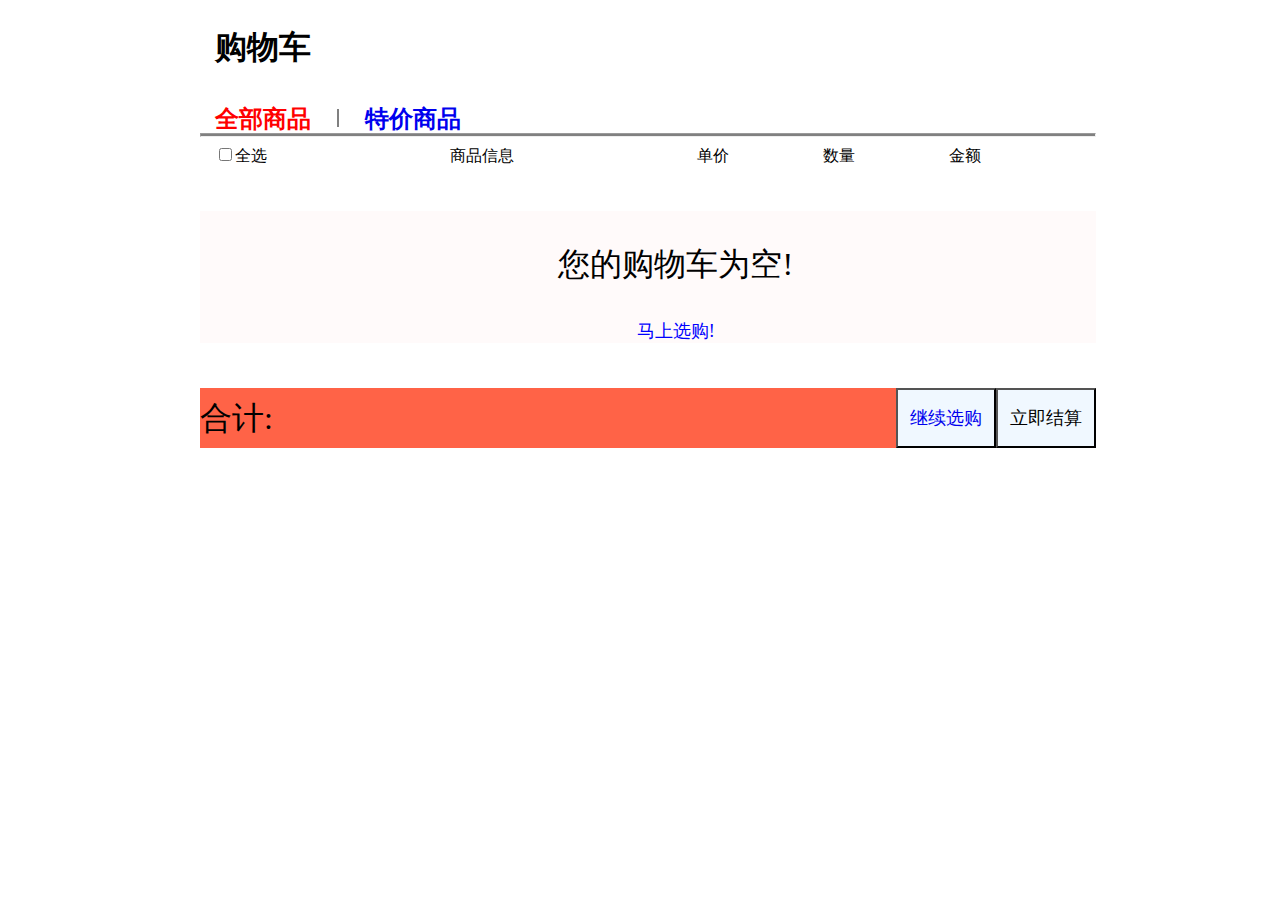
==== page/bucar1.1.html @ f49db4d1 "almost complish" ====
<!DOCTYPE html>
<html lang="en">

<head>
    <meta charset="UTF-8">
    <meta name="viewport" content="width=device-width, initial-scale=1.0">
    <title>buycar</title>
</head>

<body>
    <div style="position:absolute;width: 70%;margin-left:15%">
        <div style="margin-top: 2%;font-size:xx-large;font-weight:900;margin-left:15px;">
            购物车
        </div>
        <div style="margin-top: 4%;">
            <li
                style="list-style-type:none;height:16px;float:left;font-size:x-large;font-weight:bold;line-height: 1.1;text-align:center;">
                <a href="#" style="TEXT-DECORATION:none;"><em
                        style="font-style: normal;color:red;margin-right:20px;padding-left:15px;">全部商品</em></a>
                <span style="display:inline-block;width:2px;height:18px;background:gray;margin-right:20px"></span>
                <a href="bookStore.html" style="TEXT-DECORATION:none;">特价商品</a>
            </li>
        </div>
        <br />
        <hr style="height:2px;margin-top:1%;background:gray;">
        <div>
            <li style="list-style-type:none;margin-left:15px;display:inline-block;width:100%">
                <span><input type="checkbox" id="selectAll" onclick=selectAll()>全选<span>
                        <span style="padding: 20%;">商品信息</span>
                        <span style="padding-right:10%;">单价</span>
                        <span style="padding-right: 10%;">数量</span>
                        <span>金额</span>
            </li>
        </div>
        <form>
            <div style="margin-top: 5%;display:flex;background-color:snow;" id="maincar">
                <!--购物车-->
                <div style="margin-left:40%;text-align:center;" id="kong">
                    <p style="font-size:xx-large;text-align:center;">您的购物车为空!</p>
                    <a href="../page/bookstorecp.html" style="TEXT-DECORATION:none;font-size:large;color:blue">马上选购!</a>
                </div>
                <div id="books" style="display:inline;" id="main">
                </div>

            </div>
            <div style="position:relative;margin-top:5%;width:100%;height:60px;background-color:tomato">

                <div style="display:inline-block;font-size:xx-large;margin-top:1%;"><span>合计:</span>
                    <span id="heji"></span>
                    
                </div>
                <button style="float:right;width:100px;height:60px;background-color:aliceblue;font-size:large;">立即结算</button>
                <button style="float:right;width:100px;height:60px;background-color:aliceblue;font-size:large;"><a href="../page/bookstorecp.html"  style="TEXT-DECORATION:none;" >继续选购</a></button>
                
            </div>
            <script>
                function addnum(Element) {
                    var id = Element.id;
                    var num = localStorage.id;
                    if (Element.name == "less") {
                        localStorage[id]--;
                        var value = localStorage[id];
                        document.getElementById(id + "num").innerHTML = value;

                    }
                    if (Element.name == "more") {
                        localStorage[id]++;
                        var valueup = localStorage[id];
                        document.getElementById(id + "num").innerHTML = valueup;
                    }
                }
                var kong = document.getElementById("kong");
                var books = document.getElementById("books");


                function showBook() {
                    var havaView = []; //将已经访问过的加入该数组
                    if (localStorage.sum > 0) {
                        for (var i = 0; i < localStorage.length; i++) {
                            if (localStorage.key(i) != "sum" && localStorage[localStorage.key(i)] > 0) {
                                //将sum键排除
                                if (havaView.indexOf(localStorage.key(i)) == -1) {
                                    var name = localStorage.key(i);
                                    var number = localStorage.name;
                                    var oneprice = sessionStorage.getItem(name);
                                    var box = document.createElement("li");

                                    havaView.push(name);
                                    box.style.listStyleType = "none";



                                    //创建单选框
                                    var span1 = document.createElement("span");
                                    span1.style.position = "absolute";
                                    span1.style.marginRight = "20%";
                                    span1.style.marginTop = "6%";
                                    span1.style.width = "10px";
                                    span1.style.marginLeft = "15px";
                                    var input = document.createElement("input");
                                    input.type = "checkbox";
                                    input.id = name + "checkbox";
                                    input.name = name;
                                    input.className = "checkbox";
                                    span1.appendChild(input);

                                    //创建图片信息
                                    var span2 = document.createElement("span");
                                    var img = document.createElement("img");

                                    var address = "../image/" + name + ".jpg";
                                    img.src = address;
                                    img.style.width = "30%"
                                    span2.appendChild(img);
                                    span2.style.marginLeft = "13%";
                                    span2.style.marginTop = "10%";

                                    //加入书名信息
                                    var span3 = document.createElement("span");
                                    span3.style.position = "absolute";
                                    span3.style.marginTop = "6%";
                                    span3.style.marginLeft = "8%";
                                    span3.innerHTML = name;

                                    //单价
                                    var span4 = document.createElement("span");
                                    span4.style.position = "absolute";
                                    span4.style.marginLeft = "36%";
                                    span4.style.marginTop = "6%";
                                    span4.innerHTML = oneprice;


                                    //数量按钮

                                    var bt1 = document.createElement("button");
                                    var bt2 = document.createElement("button");

                                    bt1.id = name;
                                    bt2.id = name;
                                    bt1.name = "less";
                                    bt2.name = "more";
                                    bt1.style.textAlign = "center";
                                    bt2.style.textAlign = "center";


                                    bt1.textContent = "-";
                                    bt2.textContent = "+";
                                    bt1.className = "bnt";
                                    bt2.className = "bnt";




                                    var inputnum = document.createElement("input");
                                    inputnum.id = name + "num";
                                    inputnum.className = "inputN";
                                    inputnum.name = name;


                                    inputnum.type = "text";
                                    inputnum.style.width = "14px";
                                    var Num = inputnum.value;

                                    inputnum.value = localStorage[name];


                                    //数量输入框标签
                                    var span5 = document.createElement("span");
                                    span5.style.position = "absolute";
                                    span5.style.marginTop = "6%";
                                    span5.style.marginLeft = "48%";
                                    span5.appendChild(bt1);
                                    span5.appendChild(inputnum);
                                    span5.appendChild(bt2);


                                    //小计标签
                                    var span6 = document.createElement("span");
                                    span6.className = "allprice";
                                    span6.id = name + "xiaoji";
                                    span6.name = name;
                                    span6.style.position = "absolute";
                                    span6.style.marginLeft = "64%";
                                    span6.style.marginTop = "6%";


                                    //将动态添加的标签加入父元素
                                    box.appendChild(span1);
                                    box.appendChild(span2);
                                    box.appendChild(span3);
                                    box.appendChild(span4);
                                    box.appendChild(span5);
                                    box.appendChild(span6);
                                    books.appendChild(box);
                                } else {
                                    continue;
                                }

                            } else {
                                continue;
                            }
                        }
                    }


                }



                window.onload = function () {
                    sessionStorage.setItem("c++ Primer plus", 25.00);
                    sessionStorage.setItem("Linux", 65.00);
                    sessionStorage.setItem("java核心卷1", 110.00);
                    sessionStorage.setItem("HTML", 80.00);
                    sessionStorage.setItem("人体简史", 20.00);
                    sessionStorage.setItem("乔布斯传", 40.00);
                    sessionStorage.setItem("倾城之恋", 25.99);
                    sessionStorage.setItem("如何才能不焦虑", 29.99);
                    sessionStorage.setItem("知更鸟", 32.00);
                    sessionStorage.setItem("时间简史", 128.00);
                    sessionStorage.setItem("山海经", 28.00);
                    sessionStorage.setItem("大话设计模式", 56.00);
                    if ((localStorage.sum == 0) || (localStorage.getItem("sum") == null)) {
                        kong.style.display = "block";
                        books.style.display = "none";
                    } else {
                        kong.style.display = "none";
                        books.style.display = "inline";
                    }
                    showBook();

                    var heading = document.getElementsByClassName("bnt");
                    if (heading.length > 0) {
                        for (var i = 0; i < heading.length; i++) {
                            heading[i].onclick = function () {
                                var type = this.name;
                                var ID = this.id;
                                if (type == "less") {
                                    localStorage[ID]--;
                                    localStorage["sum"]--;
                                    document.getElementById(ID).innerHTML = localStorage.ID;
                                } else {
                                    localStorage[ID]++;
                                    localStorage["sum"]++;
                                    document.getElementById(ID).innerHTML = localStorage.ID;
                                }

                            }
                        }
                    }


                    //将输入框的值改变同步到本地储存API中#注意改变sum的值
                    var newnum = document.getElementsByClassName("inputN");
                    for (var i = 0; i < newnum.length; i++) {
                        newnum[i].keyup = function () {
                            var Id = newnum[i].name + "num";
                            var newvalue = parseInt(newnum[i].value); //将获取到的值给newvalue
                            var oldvalue = parseInt(localStorage[newnum.name]);
                            localStorage[newnum[i].name] = newvalue;
                            var varible = newvalue - oldvalue;
                            var sumValue = 0;
                            sumValue = parseInt(localStorage["sum"]);
                            sumValue = sumValue + varible;
                            localStorage["sum"] = sumValue;
                        }
                    }

                    //小计
                    var littleall = document.getElementsByClassName("allprice");
                    for (var i = 0; i < littleall.length; i++) {
                        var Id = littleall[i].name + "num";
                        var number = parseInt(document.getElementById(Id).value);
                        var oneprice = parseInt(sessionStorage[littleall[i].name]);
                        var allnumber = number * oneprice;
                        littleall[i].innerHTML = parseFloat(allnumber);
                    }
                    //根据复选框的内容来进行合计的统计
                    function heji() {
                        var showheji = document.getElementById("heji");
                        var inputcheck = document.getElementsByClassName("checkbox");
                        var money = 0;

                        for (var i = 0; i < inputcheck.length; i++) {
                            if (inputcheck[i].checked == true) {
                                var ID = inputcheck[i].name + "xiaoji";
                                var xiaoji = parseInt(document.getElementById(ID).innerHTML);
                                money += xiaoji;
                            } else {
                                continue;
                            }
                        }
                        document.getElementById("heji").innerHTML = money;
                    }


                    var inputcheck = document.getElementsByClassName("checkbox");
                    var selectall = document.getElementById("selectAll");
                    inputcheck.onchange = function () {
                        for (var i = 0; i < inputcheck.length; i++) {
                            inputcheck[i].checked = this.checked;
                        }
                    };
                    for (var i = 0; i < inputcheck.length; i++) {
                        inputcheck[i].onchange = function () {
                            Isselect();
                            heji();
                        };
                    }
                    var Isselect = function () {
                        var count = 0;
                        for (var j = 0; j < inputcheck.length; j++) {
                            if (inputcheck[j].checked == true) {
                                count++;
                            }
                            if (count == inputcheck.length) {
                                selectall.checked = true;
                            } else {
                                selectall.checked = false;
                            }
                        }
                    }
                    selectall.onchange = function () {
                        var count = 0;
                        if (this.checked == true) {

                            for (var j = 0; j < inputcheck.length; j++) {
                                if (inputcheck[j].checked == true) {
                                    count++;
                                } else {
                                    inputcheck[j].checked = true;
                                    count++;
                                }
                            }

                        } else {
                            for (var j = 0; j < inputcheck.length; j++) {
                                if (inputcheck[j].checked == true) {
                                    count--;
                                    inputcheck[j].checked = false;
                                } else {
                                    continue;
                                }
                            }

                        }
                        heji();
                    }

                }
            </script>
        </form>

    </div>
</body>

</html>
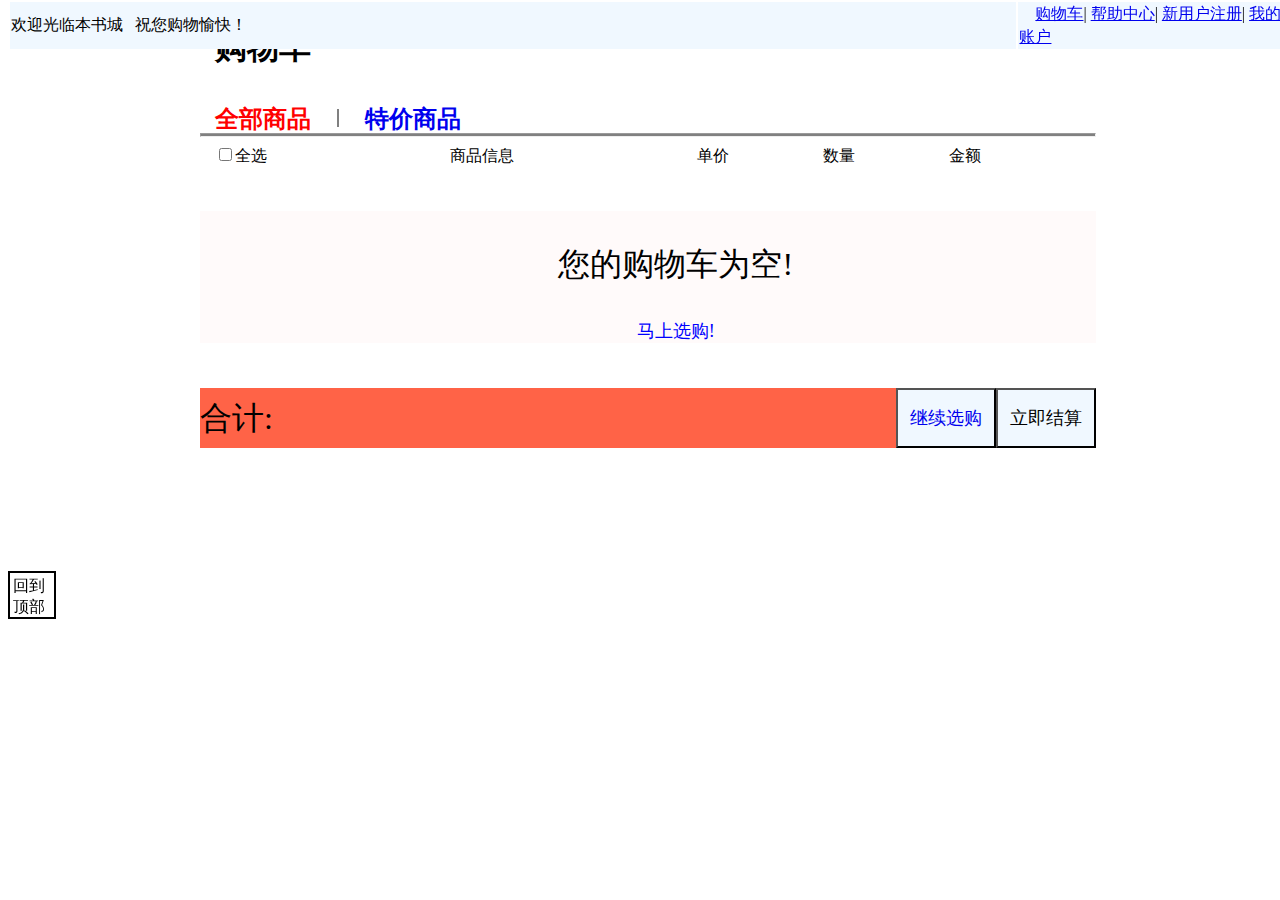
==== commit 71a4c62c: "finish" ====
--- a/page/bucar1.1.html
+++ b/page/bucar1.1.html
@@ -5,353 +5,474 @@
     <meta charset="UTF-8">
     <meta name="viewport" content="width=device-width, initial-scale=1.0">
     <title>buycar</title>
+    <style>
+        #top {
+            position: fixed;
+            font-size: normal;
+            color: black;
+            top:0;
+        }
+    </style>
 </head>
 
+
 <body>
-    <div style="position:absolute;width: 70%;margin-left:15%">
-        <div style="margin-top: 2%;font-size:xx-large;font-weight:900;margin-left:15px;">
-            购物车
-        </div>
-        <div style="margin-top: 4%;">
-            <li
-                style="list-style-type:none;height:16px;float:left;font-size:x-large;font-weight:bold;line-height: 1.1;text-align:center;">
-                <a href="#" style="TEXT-DECORATION:none;"><em
-                        style="font-style: normal;color:red;margin-right:20px;padding-left:15px;">全部商品</em></a>
-                <span style="display:inline-block;width:2px;height:18px;background:gray;margin-right:20px"></span>
-                <a href="bookStore.html" style="TEXT-DECORATION:none;">特价商品</a>
-            </li>
-        </div>
-        <br />
-        <hr style="height:2px;margin-top:1%;background:gray;">
-        <div>
-            <li style="list-style-type:none;margin-left:15px;display:inline-block;width:100%">
-                <span><input type="checkbox" id="selectAll" onclick=selectAll()>全选<span>
-                        <span style="padding: 20%;">商品信息</span>
-                        <span style="padding-right:10%;">单价</span>
-                        <span style="padding-right: 10%;">数量</span>
-                        <span>金额</span>
-            </li>
-        </div>
-        <form>
-            <div style="margin-top: 5%;display:flex;background-color:snow;" id="maincar">
-                <!--购物车-->
-                <div style="margin-left:40%;text-align:center;" id="kong">
-                    <p style="font-size:xx-large;text-align:center;">您的购物车为空!</p>
-                    <a href="../page/bookstorecp.html" style="TEXT-DECORATION:none;font-size:large;color:blue">马上选购!</a>
+    <div style="position:fixed;margin-top:40%;float:right;">
+        <!--导航栏-->
+        <button style="width:48px;height:48px;background:url('../image/回到顶部\ .svg');border-style:none;"
+            id="returnTop"></button>
+        <table width="48px" height="48px" style="display:block; border:2px black solid;">
+            <tr>
+                <td>回到顶部</td>
+            </tr>
+
+        </table>
+ 
+    </div>
+ 
+      
+
+        <div style="position:absolute;width: 70%;margin-left:15%">
+            <div style="margin-top: 2%;font-size:xx-large;font-weight:900;margin-left:15px;">
+                购物车
+            </div>
+            <div style="margin-top: 4%;">
+                <li
+                    style="list-style-type:none;height:16px;float:left;font-size:x-large;font-weight:bold;line-height: 1.1;text-align:center;">
+                    <a href="#" style="TEXT-DECORATION:none;"><em
+                            style="font-style: normal;color:red;margin-right:20px;padding-left:15px;">全部商品</em></a>
+                    <span style="display:inline-block;width:2px;height:18px;background:gray;margin-right:20px"></span>
+                    <a href="bookStore.html" style="TEXT-DECORATION:none;">特价商品</a>
+                </li>
+            </div>
+            <br />
+            <hr style="height:2px;margin-top:1%;background:gray;">
+            <div>
+                <li style="list-style-type:none;margin-left:15px;display:inline-block;width:100%">
+                    <span><input type="checkbox" id="selectAll" onclick=selectAll()>全选<span>
+                            <span style="padding: 20%;">商品信息</span>
+                            <span style="padding-right:10%;">单价</span>
+                            <span style="padding-right: 10%;">数量</span>
+                            <span>金额</span>
+                </li>
+            </div>
+
+            <form>
+                <div style="margin-top: 5%;display:flex;background-color:snow;" id="maincar">
+
+                    <!--购物车-->
+                    <div style="margin-left:40%;text-align:center;" id="kong">
+                        <p style="font-size:xx-large;text-align:center;">您的购物车为空!</p>
+                        <a href="../page/bookstorecp.html"
+                            style="TEXT-DECORATION:none;font-size:large;color:blue">马上选购!</a>
+                    </div>
+                    <div id="books" style="display:inline;" id="main">
+                    </div>
+
                 </div>
-                <div id="books" style="display:inline;" id="main">
+                <div style="position:relative;margin-top:5%;width:100%;height:60px;background-color:tomato">
+
+                    <div style="display:inline-block;font-size:xx-large;margin-top:1%;"><span>合计:</span>
+                        <span id="heji"></span>
+
+                    </div>
+                    <button
+                        style="float:right;width:100px;height:60px;background-color:aliceblue;font-size:large;">立即结算</button>
+                    <button style="float:right;width:100px;height:60px;background-color:aliceblue;font-size:large;"><a
+                            href="../page/bookstorecp.html" style="TEXT-DECORATION:none;">继续选购</a></button>
+
                 </div>
-
-            </div>
-            <div style="position:relative;margin-top:5%;width:100%;height:60px;background-color:tomato">
-
-                <div style="display:inline-block;font-size:xx-large;margin-top:1%;"><span>合计:</span>
-                    <span id="heji"></span>
-                    
-                </div>
-                <button style="float:right;width:100px;height:60px;background-color:aliceblue;font-size:large;">立即结算</button>
-                <button style="float:right;width:100px;height:60px;background-color:aliceblue;font-size:large;"><a href="../page/bookstorecp.html"  style="TEXT-DECORATION:none;" >继续选购</a></button>
-                
-            </div>
-            <script>
-                function addnum(Element) {
-                    var id = Element.id;
-                    var num = localStorage.id;
-                    if (Element.name == "less") {
-                        localStorage[id]--;
-                        var value = localStorage[id];
-                        document.getElementById(id + "num").innerHTML = value;
-
+                <script>
+                    function addnum(Element) {
+                        var id = Element.id;
+                        var num = localStorage.id;
+                        if (Element.name == "less") {
+                            localStorage[id]--;
+                            var value = localStorage[id];
+                            document.getElementById(id + "num").innerHTML = value;
+
+                        }
+                        if (Element.name == "more") {
+                            localStorage[id]++;
+                            var valueup = localStorage[id];
+                            document.getElementById(id + "num").innerHTML = valueup;
+                        }
                     }
-                    if (Element.name == "more") {
-                        localStorage[id]++;
-                        var valueup = localStorage[id];
-                        document.getElementById(id + "num").innerHTML = valueup;
-                    }
-                }
-                var kong = document.getElementById("kong");
-                var books = document.getElementById("books");
-
-
-                function showBook() {
-                    var havaView = []; //将已经访问过的加入该数组
-                    if (localStorage.sum > 0) {
-                        for (var i = 0; i < localStorage.length; i++) {
-                            if (localStorage.key(i) != "sum" && localStorage[localStorage.key(i)] > 0) {
-                                //将sum键排除
-                                if (havaView.indexOf(localStorage.key(i)) == -1) {
-                                    var name = localStorage.key(i);
-                                    var number = localStorage.name;
-                                    var oneprice = sessionStorage.getItem(name);
-                                    var box = document.createElement("li");
-
-                                    havaView.push(name);
-                                    box.style.listStyleType = "none";
-
-
-
-                                    //创建单选框
-                                    var span1 = document.createElement("span");
-                                    span1.style.position = "absolute";
-                                    span1.style.marginRight = "20%";
-                                    span1.style.marginTop = "6%";
-                                    span1.style.width = "10px";
-                                    span1.style.marginLeft = "15px";
-                                    var input = document.createElement("input");
-                                    input.type = "checkbox";
-                                    input.id = name + "checkbox";
-                                    input.name = name;
-                                    input.className = "checkbox";
-                                    span1.appendChild(input);
-
-                                    //创建图片信息
-                                    var span2 = document.createElement("span");
-                                    var img = document.createElement("img");
-
-                                    var address = "../image/" + name + ".jpg";
-                                    img.src = address;
-                                    img.style.width = "30%"
-                                    span2.appendChild(img);
-                                    span2.style.marginLeft = "13%";
-                                    span2.style.marginTop = "10%";
-
-                                    //加入书名信息
-                                    var span3 = document.createElement("span");
-                                    span3.style.position = "absolute";
-                                    span3.style.marginTop = "6%";
-                                    span3.style.marginLeft = "8%";
-                                    span3.innerHTML = name;
-
-                                    //单价
-                                    var span4 = document.createElement("span");
-                                    span4.style.position = "absolute";
-                                    span4.style.marginLeft = "36%";
-                                    span4.style.marginTop = "6%";
-                                    span4.innerHTML = oneprice;
-
-
-                                    //数量按钮
-
-                                    var bt1 = document.createElement("button");
-                                    var bt2 = document.createElement("button");
-
-                                    bt1.id = name;
-                                    bt2.id = name;
-                                    bt1.name = "less";
-                                    bt2.name = "more";
-                                    bt1.style.textAlign = "center";
-                                    bt2.style.textAlign = "center";
-
-
-                                    bt1.textContent = "-";
-                                    bt2.textContent = "+";
-                                    bt1.className = "bnt";
-                                    bt2.className = "bnt";
-
-
-
-
-                                    var inputnum = document.createElement("input");
-                                    inputnum.id = name + "num";
-                                    inputnum.className = "inputN";
-                                    inputnum.name = name;
-
-
-                                    inputnum.type = "text";
-                                    inputnum.style.width = "14px";
-                                    var Num = inputnum.value;
-
-                                    inputnum.value = localStorage[name];
-
-
-                                    //数量输入框标签
-                                    var span5 = document.createElement("span");
-                                    span5.style.position = "absolute";
-                                    span5.style.marginTop = "6%";
-                                    span5.style.marginLeft = "48%";
-                                    span5.appendChild(bt1);
-                                    span5.appendChild(inputnum);
-                                    span5.appendChild(bt2);
-
-
-                                    //小计标签
-                                    var span6 = document.createElement("span");
-                                    span6.className = "allprice";
-                                    span6.id = name + "xiaoji";
-                                    span6.name = name;
-                                    span6.style.position = "absolute";
-                                    span6.style.marginLeft = "64%";
-                                    span6.style.marginTop = "6%";
-
-
-                                    //将动态添加的标签加入父元素
-                                    box.appendChild(span1);
-                                    box.appendChild(span2);
-                                    box.appendChild(span3);
-                                    box.appendChild(span4);
-                                    box.appendChild(span5);
-                                    box.appendChild(span6);
-                                    books.appendChild(box);
+                    var kong = document.getElementById("kong");
+                    var books = document.getElementById("books");
+
+
+                    function showBook() {
+                        var havaView = []; //将已经访问过的加入该数组
+                        if (localStorage.sum > 0) {
+                            for (var i = 0; i < localStorage.length; i++) {
+                                if (localStorage.key(i) != "sum" && localStorage[localStorage.key(i)] > 0) {
+                                    //将sum键排除
+                                    if (havaView.indexOf(localStorage.key(i)) == -1) {
+                                        var name = localStorage.key(i);
+                                        var number = localStorage.name;
+                                        var oneprice = sessionStorage.getItem(name);
+                                        var box = document.createElement("li");
+
+                                        havaView.push(name);
+                                        box.style.listStyleType = "none";
+
+
+
+                                        //创建单选框
+                                        var span1 = document.createElement("span");
+                                        span1.style.position = "absolute";
+                                        span1.style.marginRight = "20%";
+                                        span1.style.marginTop = "6%";
+                                        span1.style.width = "10px";
+                                        span1.style.marginLeft = "15px";
+                                        var input = document.createElement("input");
+                                        input.type = "checkbox";
+                                        input.id = name + "checkbox";
+                                        input.name = name;
+                                        input.className = "checkbox";
+                                        span1.appendChild(input);
+
+                                        //创建图片信息
+                                        var span2 = document.createElement("span");
+                                        var img = document.createElement("img");
+
+                                        var address = "../image/" + name + ".jpg";
+                                        img.src = address;
+                                        img.style.width = "30%"
+                                        span2.appendChild(img);
+                                        span2.style.marginLeft = "13%";
+                                        span2.style.marginTop = "10%";
+
+                                        //加入书名信息
+                                        var span3 = document.createElement("span");
+                                        span3.style.position = "absolute";
+                                        span3.style.marginTop = "6%";
+                                        span3.style.marginLeft = "8%";
+                                        span3.innerHTML = name;
+
+                                        //单价
+                                        var span4 = document.createElement("span");
+                                        span4.style.position = "absolute";
+                                        span4.style.marginLeft = "36%";
+                                        span4.style.marginTop = "6%";
+                                        span4.innerHTML = oneprice;
+
+
+                                        //数量按钮
+
+                                        var bt1 = document.createElement("button");
+                                        var bt2 = document.createElement("button");
+
+                                        bt1.type = "button";
+                                        bt2.type = "button";
+                                        bt1.id = name;
+                                        bt2.id = name;
+                                        bt1.name = "less";
+                                        bt2.name = "more";
+                                        bt1.style.textAlign = "center";
+                                        bt2.style.textAlign = "center";
+
+
+                                        bt1.textContent = "-";
+                                        bt2.textContent = "+";
+                                        bt1.className = "bnt";
+                                        bt2.className = "bnt";
+
+
+
+
+                                        var inputnum = document.createElement("input");
+                                        inputnum.type="text";
+                                        inputnum.id = name + "num";
+                                        inputnum.className = "inputN";
+                                        inputnum.name = name;
+
+
+                                        inputnum.type = "text";
+                                        inputnum.style.width = "14px";
+                                        var Num = inputnum.value;
+
+                                        inputnum.value = localStorage[name];
+
+
+                                        //数量输入框标签
+                                        var span5 = document.createElement("span");
+                                        span5.style.position = "absolute";
+                                        span5.style.marginTop = "6%";
+                                        span5.style.marginLeft = "48%";
+                                        span5.appendChild(bt1);
+                                        span5.appendChild(inputnum);
+                                        span5.appendChild(bt2);
+
+
+                                        //小计标签
+                                        var span6 = document.createElement("span");
+                                        span6.className = "allprice";
+                                        span6.id = name + "xiaoji";
+                                        span6.name = name;
+                                        span6.style.position = "absolute";
+                                        span6.style.marginLeft = "64%";
+                                        span6.style.marginTop = "6%";
+
+
+                                        //删除按钮
+                                        var span7 = document.createElement("span");
+                                        span7.style.position = "absolute";
+                                        span7.style.marginLeft = "75%";
+                                        span7.style.marginTop = "6%";
+                                        var del = document.createElement("button");
+                                        del.type = "button";
+                                        del.name = name;
+                                        del.className = "delbtn";
+                                        del.innerHTML = "删除";
+                                        del.id = name + "del";
+
+                                        span7.appendChild(del);
+
+
+                                        //将动态添加的标签加入父元素
+                                        box.appendChild(span1);
+                                        box.appendChild(span2);
+                                        box.appendChild(span3);
+                                        box.appendChild(span4);
+                                        box.appendChild(span5);
+                                        box.appendChild(span6);
+                                        box.appendChild(span7);
+                                        books.appendChild(box);
+
+                                    } else {
+                                        continue;
+                                    }
+
                                 } else {
                                     continue;
                                 }
-
-                            } else {
-                                continue;
-                            }
-                        }
+                            }
+                        }
+
+
                     }
 
 
-                }
-
-
-
-                window.onload = function () {
-                    sessionStorage.setItem("c++ Primer plus", 25.00);
-                    sessionStorage.setItem("Linux", 65.00);
-                    sessionStorage.setItem("java核心卷1", 110.00);
-                    sessionStorage.setItem("HTML", 80.00);
-                    sessionStorage.setItem("人体简史", 20.00);
-                    sessionStorage.setItem("乔布斯传", 40.00);
-                    sessionStorage.setItem("倾城之恋", 25.99);
-                    sessionStorage.setItem("如何才能不焦虑", 29.99);
-                    sessionStorage.setItem("知更鸟", 32.00);
-                    sessionStorage.setItem("时间简史", 128.00);
-                    sessionStorage.setItem("山海经", 28.00);
-                    sessionStorage.setItem("大话设计模式", 56.00);
-                    if ((localStorage.sum == 0) || (localStorage.getItem("sum") == null)) {
-                        kong.style.display = "block";
-                        books.style.display = "none";
-                    } else {
-                        kong.style.display = "none";
-                        books.style.display = "inline";
-                    }
-                    showBook();
-
-                    var heading = document.getElementsByClassName("bnt");
-                    if (heading.length > 0) {
-                        for (var i = 0; i < heading.length; i++) {
-                            heading[i].onclick = function () {
-                                var type = this.name;
-                                var ID = this.id;
-                                if (type == "less") {
-                                    localStorage[ID]--;
-                                    localStorage["sum"]--;
-                                    document.getElementById(ID).innerHTML = localStorage.ID;
+
+                    window.onload = function () {
+                        
+                        var btn = document.getElementById("returnTop");
+        
+                        var timer = null;
+        
+                        var istop = true;
+        
+                        window.onscroll = function () {
+        
+                            if (!istop) {
+                                clearInterval(timer);
+                            }
+                            istop = false;
+                        }        
+                        btn.onclick = function () {
+                            //按钮点击事件
+                            timer = setInterval(function () {
+        
+                                var dtop = document.documentElement.scrollTop;
+        
+                                var speed = Math.floor(-dtop / 5);
+        
+                                document.documentElement.scrollTop = dtop + speed;
+                                istop = true;
+        
+                                if (dtop == 0) {
+                                    clearInterval(timer);
+                                }
+        
+                            }, 30)
+                        }
+                    
+                        sessionStorage.setItem("c++ Primer plus", 25.00);
+                        sessionStorage.setItem("Linux", 65.00);
+                        sessionStorage.setItem("java核心卷1", 110.00);
+                        sessionStorage.setItem("HTML", 80.00);
+                        sessionStorage.setItem("人体简史", 20.00);
+                        sessionStorage.setItem("乔布斯传", 40.00);
+                        sessionStorage.setItem("倾城之恋", 25.99);
+                        sessionStorage.setItem("如何才能不焦虑", 29.99);
+                        sessionStorage.setItem("知更鸟", 32.00);
+                        sessionStorage.setItem("时间简史", 128.00);
+                        sessionStorage.setItem("山海经", 28.00);
+                        sessionStorage.setItem("大话设计模式", 56.00);
+                        if ((localStorage.sum == 0) || (localStorage.getItem("sum") == null)) {
+                            kong.style.display = "block";
+                            books.style.display = "none";
+                        } else {
+                            kong.style.display = "none";
+                            books.style.display = "inline";
+                        }
+                        showBook();
+
+                        var heading = document.getElementsByClassName("bnt");
+                        if (heading.length > 0) {
+                            for (var i = 0; i < heading.length; i++) {
+                                heading[i].onclick = function () {
+                                    var type = this.name;
+                                    var ID = this.id;
+                                    if (type == "less") {
+                                        localStorage[ID]--;
+                                        localStorage["sum"]--;
+                                        document.getElementById(ID).innerHTML = localStorage.ID;
+                                    }
+                                    if (type == "more") {
+                                        localStorage[ID]++;
+                                        localStorage["sum"]++;
+                                        document.getElementById(ID).innerHTML = localStorage.ID;
+                                    }
+                                    window.location.reload();
+                                }
+                            }
+                        }
+
+
+                     
+                        //小计
+                        var littleall = document.getElementsByClassName("allprice");
+                        for (var i = 0; i < littleall.length; i++) {
+                            var Id = littleall[i].name + "num";
+                            var number = parseInt(document.getElementById(Id).value);
+                            var oneprice = parseInt(sessionStorage[littleall[i].name]);
+                            var allnumber = number * oneprice;
+                            littleall[i].innerHTML = parseFloat(allnumber);
+                        }
+
+                        //根据复选框的内容来进行合计的统计
+                        function heji() {
+                            var showheji = document.getElementById("heji");
+                            var inputcheck = document.getElementsByClassName("checkbox");
+                            var money = 0;
+
+                            for (var i = 0; i < inputcheck.length; i++) {
+                                if (inputcheck[i].checked == true) {
+                                    var ID = inputcheck[i].name + "xiaoji";
+                                    var xiaoji = parseInt(document.getElementById(ID).innerHTML);
+                                    money += xiaoji;
                                 } else {
-                                    localStorage[ID]++;
-                                    localStorage["sum"]++;
-                                    document.getElementById(ID).innerHTML = localStorage.ID;
-                                }
-
-                            }
-                        }
-                    }
-
-
-                    //将输入框的值改变同步到本地储存API中#注意改变sum的值
-                    var newnum = document.getElementsByClassName("inputN");
-                    for (var i = 0; i < newnum.length; i++) {
-                        newnum[i].keyup = function () {
-                            var Id = newnum[i].name + "num";
-                            var newvalue = parseInt(newnum[i].value); //将获取到的值给newvalue
-                            var oldvalue = parseInt(localStorage[newnum.name]);
-                            localStorage[newnum[i].name] = newvalue;
-                            var varible = newvalue - oldvalue;
-                            var sumValue = 0;
-                            sumValue = parseInt(localStorage["sum"]);
-                            sumValue = sumValue + varible;
-                            localStorage["sum"] = sumValue;
-                        }
-                    }
-
-                    //小计
-                    var littleall = document.getElementsByClassName("allprice");
-                    for (var i = 0; i < littleall.length; i++) {
-                        var Id = littleall[i].name + "num";
-                        var number = parseInt(document.getElementById(Id).value);
-                        var oneprice = parseInt(sessionStorage[littleall[i].name]);
-                        var allnumber = number * oneprice;
-                        littleall[i].innerHTML = parseFloat(allnumber);
-                    }
-                    //根据复选框的内容来进行合计的统计
-                    function heji() {
-                        var showheji = document.getElementById("heji");
+                                    continue;
+                                }
+                            }
+                            document.getElementById("heji").innerHTML = money;
+                        }
+
+
                         var inputcheck = document.getElementsByClassName("checkbox");
-                        var money = 0;
-
+                        var selectall = document.getElementById("selectAll");
+                        inputcheck.onchange = function () {
+                            for (var i = 0; i < inputcheck.length; i++) {
+                                inputcheck[i].checked = this.checked;
+                            }
+                        };
                         for (var i = 0; i < inputcheck.length; i++) {
-                            if (inputcheck[i].checked == true) {
-                                var ID = inputcheck[i].name + "xiaoji";
-                                var xiaoji = parseInt(document.getElementById(ID).innerHTML);
-                                money += xiaoji;
-                            } else {
-                                continue;
-                            }
-                        }
-                        document.getElementById("heji").innerHTML = money;
-                    }
-
-
-                    var inputcheck = document.getElementsByClassName("checkbox");
-                    var selectall = document.getElementById("selectAll");
-                    inputcheck.onchange = function () {
-                        for (var i = 0; i < inputcheck.length; i++) {
-                            inputcheck[i].checked = this.checked;
-                        }
-                    };
-                    for (var i = 0; i < inputcheck.length; i++) {
-                        inputcheck[i].onchange = function () {
-                            Isselect();
-                            heji();
-                        };
-                    }
-                    var Isselect = function () {
-                        var count = 0;
-                        for (var j = 0; j < inputcheck.length; j++) {
-                            if (inputcheck[j].checked == true) {
-                                count++;
-                            }
-                            if (count == inputcheck.length) {
-                                selectall.checked = true;
-                            } else {
-                                selectall.checked = false;
-                            }
-                        }
-                    }
-                    selectall.onchange = function () {
-                        var count = 0;
-                        if (this.checked == true) {
-
+                            inputcheck[i].onchange = function () {
+                                Isselect();
+                                heji();
+                            };
+                        }
+                        var Isselect = function () {
+                            var count = 0;
                             for (var j = 0; j < inputcheck.length; j++) {
                                 if (inputcheck[j].checked == true) {
                                     count++;
+                                }
+                                if (count == inputcheck.length) {
+                                    selectall.checked = true;
                                 } else {
-                                    inputcheck[j].checked = true;
-                                    count++;
-                                }
-                            }
-
-                        } else {
-                            for (var j = 0; j < inputcheck.length; j++) {
-                                if (inputcheck[j].checked == true) {
-                                    count--;
-                                    inputcheck[j].checked = false;
-                                } else {
-                                    continue;
-                                }
-                            }
-
-                        }
-                        heji();
+                                    selectall.checked = false;
+                                }
+                            }
+                        }
+                        selectall.onchange = function () {
+                            var count = 0;
+                            if (this.checked == true) {
+
+                                for (var j = 0; j < inputcheck.length; j++) {
+                                    if (inputcheck[j].checked == true) {
+                                        count++;
+                                    } else {
+                                        inputcheck[j].checked = true;
+                                        count++;
+                                    }
+                                }
+
+                            } else {
+                                for (var j = 0; j < inputcheck.length; j++) {
+                                    if (inputcheck[j].checked == true) {
+                                        count--;
+                                        inputcheck[j].checked = false;
+                                    } else {
+                                        continue;
+                                    }
+                                }
+
+                            }
+                            heji();
+                        }
+                        //删除按钮
+                        var alldel = document.getElementsByClassName("delbtn");
+                        for (var m = 0; m < alldel.length; m++) {
+                            alldel[m].onclick = function () {
+                                var targ = this.name;
+                                var reduce = Number(localStorage[targ]);
+                                var orgin = Number(localStorage["sum"]);
+                                localStorage[targ] = 0;
+                                var finalvalue = orgin - reduce;
+                                localStorage["sum"] = finalvalue;
+
+                                window.location.reload();
+                            }
+                        }
+
+                           //将输入框的值改变同步到本地储存API中#注意改变sum的值
+                           var newnum = document.getElementsByClassName("inputN");
+                           for (var i = 0; i < newnum.length; i++) {
+                               newnum[i].onchange= function () {
+                                   var thisname = this.name;
+                                   var Id = this.name+"num";
+                                   var newvalue = Number(document.getElementById(Id).value); //将获取到的值给newvalue
+                                   var oldvalue = Number(localStorage[thisname]);
+                                   localStorage[thisname] = newvalue;
+                                   var varible = newvalue - oldvalue;
+                                   var sumValue = 0;
+                                   sumValue = Number(localStorage["sum"]);
+                                   sumValue = sumValue + varible;
+                                   localStorage["sum"] = sumValue;
+                                   window.location.reload();
+                                   
+                               }
+                           }
+   
+
                     }
-
-                }
-            </script>
-        </form>
-
-    </div>
+                </script>
+            </form>
+
+        </div>
+        <div id="top">
+            <!--顶部-->
+            <table width="100%" style="position:fixed;">
+                <tr>
+                    <td width="79%" style="background-color:aliceblue;">
+                        欢迎光临本书城&nbsp;&nbsp;&nbsp;祝您购物愉快！
+                    </td>
+                    <td style="background-color: aliceblue;">
+                        <a style="background-color: aliceblue;" href="../page/bucar1.1.html"><img
+                                src="../image/购物车空.png" width="16px" height="16px">购物车</a>|
+                        <a style="background-color:aliceblue" href="#">帮助中心</a>|
+                        <a style="background-color: aliceblue;" href="myuser.html">新用户注册</a>|
+                        <a style="background-color:aliceblue" href="../page/login.html">我的账户<img
+                                src="../image/账户头像.png " width="16px" height="17px"></a>
+                    </td>
+                </tr>
+            </table>
+        </div>
+   
 </body>
 
 </html>